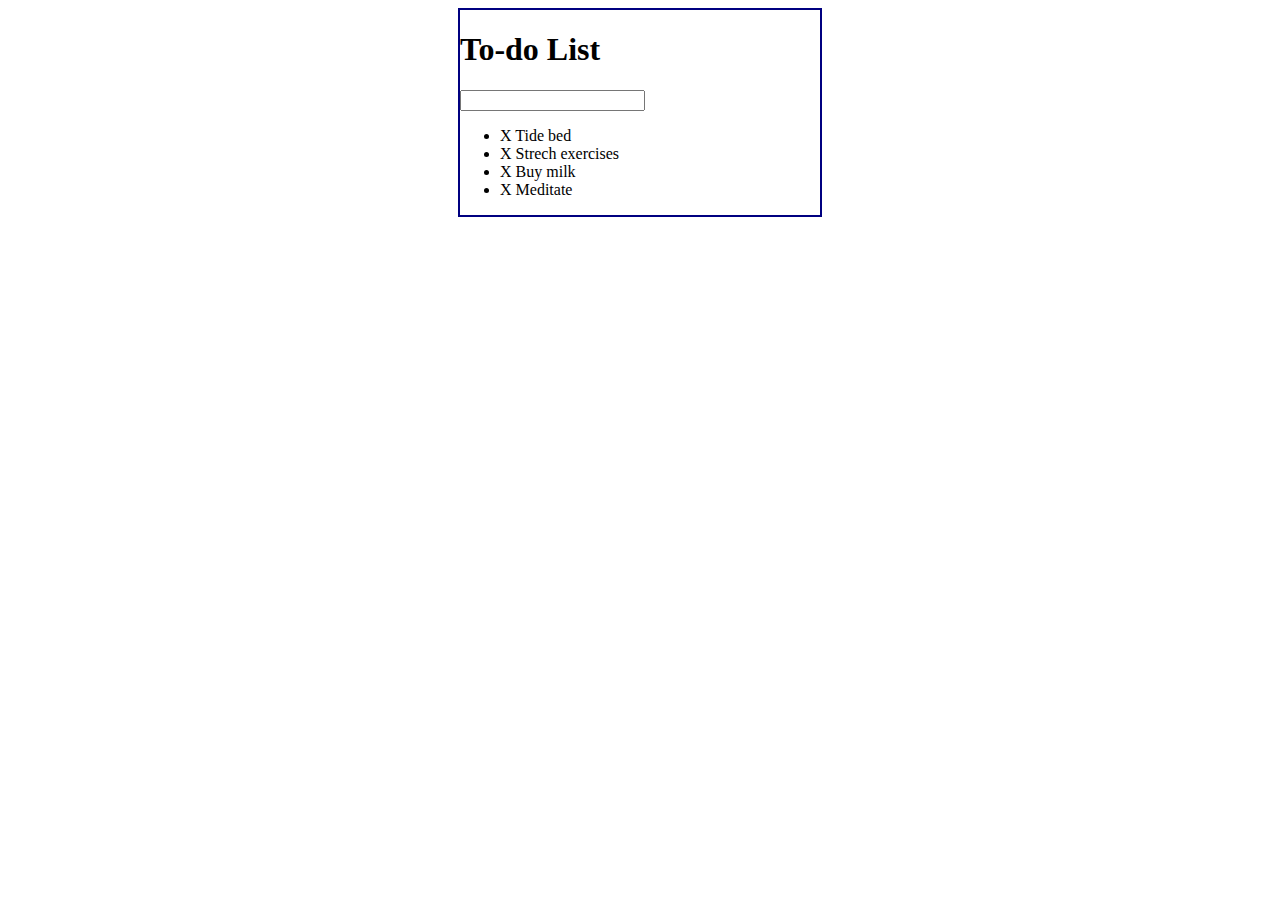
==== To do list jQuery exercise/index.html @ 99f48ddf "ToDo List" ====
<!DOCTYPE html>
<html>
<head>
    <meta charset="utf-8" />
    <title>ToDo List</title>
    <meta name="viewport" content="width=device-width, initial-scale=1">
    <link rel="stylesheet" type="text/css" media="screen" href="Assets/CSS/style.css" />
    <script type="text/javascript" src="Assets/JS/lib/jquery-3.3.1.min.js"></script>
</head>
<body>
    <div id="container">
        <h1>To-do List</h1>
        <input type="text">
        <ul>
            <li><span>X </span>Tide bed</li>
            <li><span>X </span>Strech exercises</li>
            <li><span>X </span>Buy milk</li>
            <li><span>X </span>Meditate</li>
        </ul>
    </div>
    <script type="text/javascript" src="Assets/JS/toDos.js"></script>
</body>
</html>
---- To do list jQuery exercise/Assets/CSS/style.css ----
#container{
    border: 2px solid navy;
    width: 360px;
    margin: 0 auto;
}


.checked {
    color: gray;
    text-decoration: line-through;
}
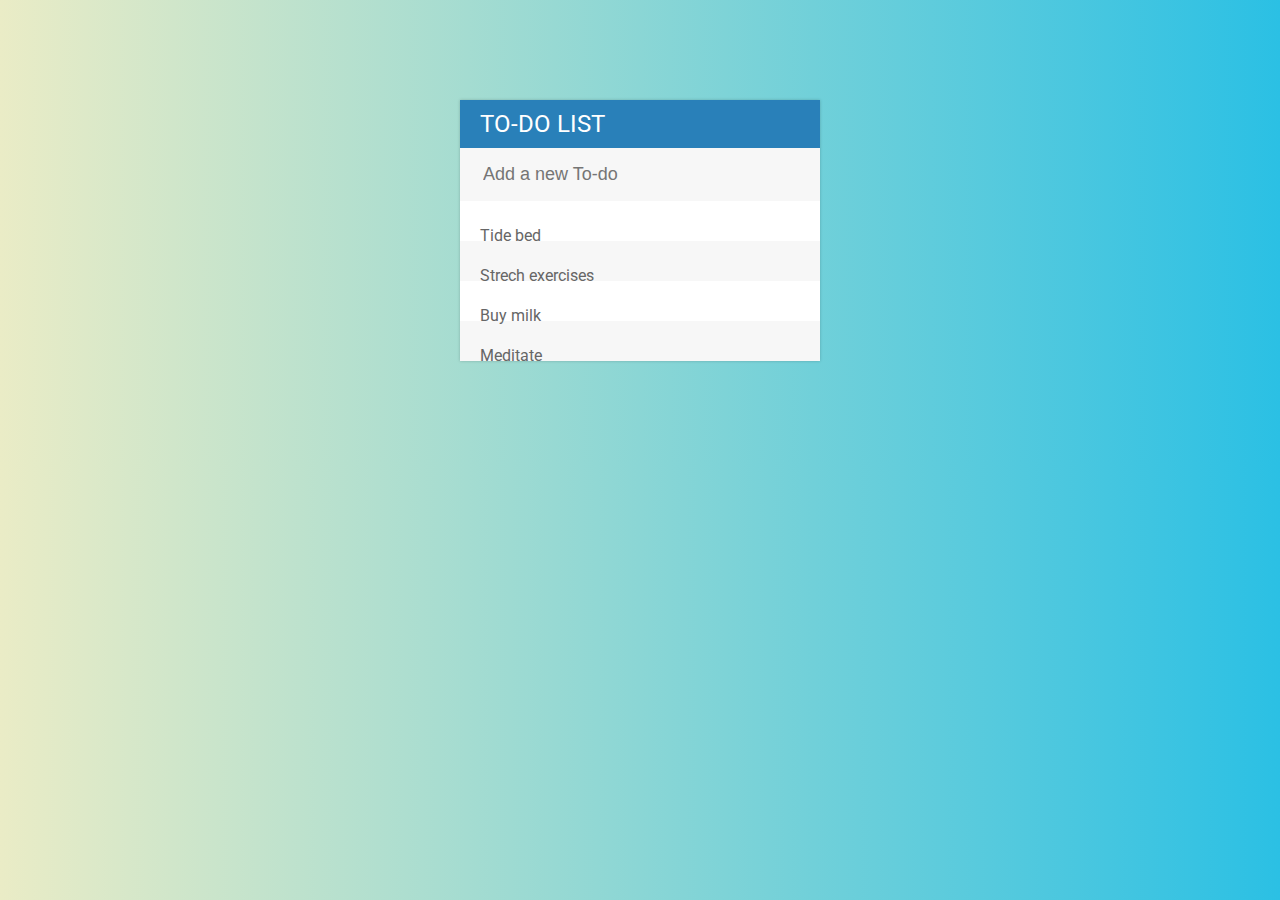
==== commit 85a91281: "ToDo finished" ====
--- a/To do list jQuery exercise/index.html
+++ b/To do list jQuery exercise/index.html
@@ -4,18 +4,20 @@
     <meta charset="utf-8" />
     <title>ToDo List</title>
     <meta name="viewport" content="width=device-width, initial-scale=1">
+    <link href="https://fonts.googleapis.com/css?family=Roboto" rel="stylesheet">
+    <link rel="stylesheet" href="https://use.fontawesome.com/releases/v5.6.3/css/all.css" integrity="sha384-UHRtZLI+pbxtHCWp1t77Bi1L4ZtiqrqD80Kn4Z8NTSRyMA2Fd33n5dQ8lWUE00s/" crossorigin="anonymous">
     <link rel="stylesheet" type="text/css" media="screen" href="Assets/CSS/style.css" />
     <script type="text/javascript" src="Assets/JS/lib/jquery-3.3.1.min.js"></script>
 </head>
 <body>
     <div id="container">
-        <h1>To-do List</h1>
-        <input type="text">
+        <h1>To-do List<span id="listIcon"><i class="far fa-edit"></i></span></h1>
+        <input type="text" placeholder="Add a new To-do">
         <ul>
-            <li><span>X </span>Tide bed</li>
-            <li><span>X </span>Strech exercises</li>
-            <li><span>X </span>Buy milk</li>
-            <li><span>X </span>Meditate</li>
+            <li><span><i class="fas fa-trash-alt"></i></span>Tide bed</li>
+            <li><span><i class="fas fa-trash-alt"></i></span>Strech exercises</li>
+            <li><span><i class="fas fa-trash-alt"></i></span>Buy milk</li>
+            <li><span><i class="fas fa-trash-alt"></i></span>Meditate</li>
         </ul>
     </div>
     <script type="text/javascript" src="Assets/JS/toDos.js"></script>
--- a/To do list jQuery exercise/Assets/CSS/style.css
+++ b/To do list jQuery exercise/Assets/CSS/style.css
@@ -1,11 +1,82 @@
-#container{
-    border: 2px solid navy;
-    width: 360px;
-    margin: 0 auto;
+body{
+    font-family: Roboto;
+    background: #2BC0E4;  /* fallback for old browsers */
+    background: -webkit-linear-gradient(to right, #EAECC6, #2BC0E4);  /* Chrome 10-25, Safari 5.1-6 */
+    background: linear-gradient(to right, #EAECC6, #2BC0E4); /* W3C, IE 10+/ Edge, Firefox 16+, Chrome 26+, Opera 12+, Safari 7+ */
 }
 
+#container{
+    width: 360px;
+    margin: 100px auto;
+    background-color: #f7f7f7;
+    box-shadow: 0 0 3px rgba(0,0,0,0.2);
+}
+
+h1{
+    background-color: #2980b9;
+    color: white;
+    margin: 0;
+    padding: 10px 20px;
+    text-transform: uppercase;
+    font-size: 24px;
+    font-weight: 400;
+}
+
+ul{
+    margin: 0;
+    padding: 0;
+    list-style: none;
+}
+
+input{
+    font-size: 18px;
+    background-color: #f7f7f7;
+    color: #2980b9;
+    width: 100%;
+    padding: 13px 13px 13px 20px;
+    box-sizing: border-box;
+    border: 3px solid rgba(0,0,0,0);
+}
+
+input:focus{
+    background-color: white;
+    border: 3px solid #2980b9;
+    outline: none;
+}
+
+li{
+    background-color: #fff;
+    height: 40px;
+    line-height: 40px;
+    color: #666;
+}
+
+li:nth-child(2n){
+    background-color: #f7f7f7;
+}
+
+li span{
+    background-color: #d34a4a;
+    height: 40px;
+    width: 0;
+    margin-right: 20px;
+    text-align: center;
+    color: white;
+    display: inline-block;
+    opacity: 0;
+    transition: 0.2s linear;
+}
+
+li:hover span{
+    width: 40px;
+    opacity: 1;
+}
 
 .checked {
     color: gray;
     text-decoration: line-through;
+}
+
+.fa-edit{
+    float: right;
 }